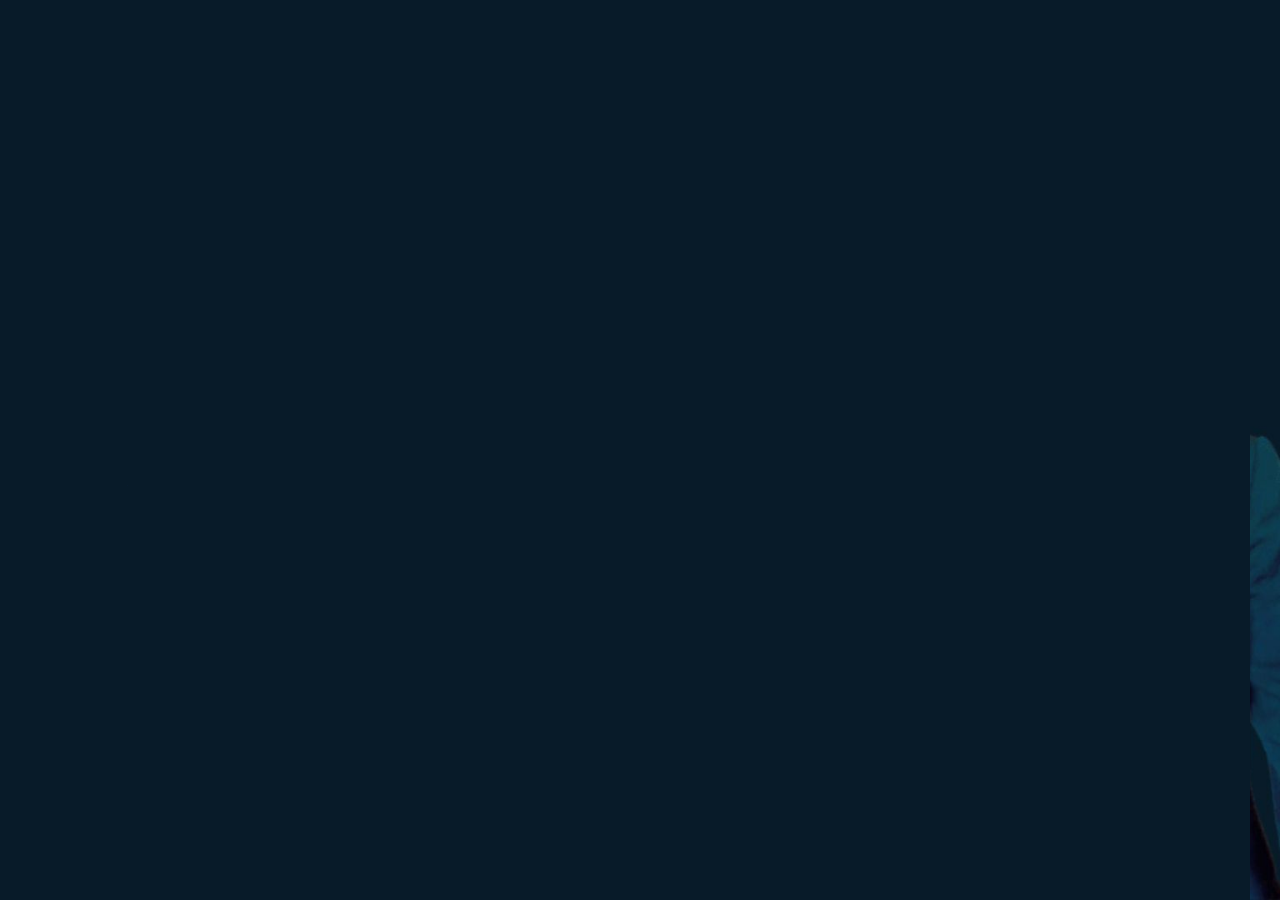
==== index.html @ ade35fda "Update index.html" ====
<!DOCTYPE html>
<html lang="en">

<head>
    <meta charset="UTF-8">
    <meta name="viewport" content="width=device-width, initial-scale=1.0">
    <title>Portfolio</title>
    <link rel="stylesheet" href="style.css">
    <link href='https://unpkg.com/boxicons@2.1.4/css/boxicons.min.css' rel='stylesheet'>
</head>

<body>

    <header class="header">
        <a href="" class="logo">Dave.</a>
        <nav class="navbar">
            <a href="#" class="active">Home</a>
            <a href="#">About</a>
            <a href="#">Services</a>
            <a href="#">Portfolio</a>
            <a href="#">Contact</a>
        </nav>
    </header>
    <section class="home">
        <div class="home-content">
            <h1>Hi, I'm Dave </h1>
            <h3>Frontend Developer</h3>
            <p>Lorem ipsum dolor sit amet consectetur, adipisicing elit. Cumque officia fugit rem, magnam omnis culpa
                nisi ea optio pariatur, repellat reprehenderit nemo asperiores quod ducimus eius. Eveniet.</p>
            <div class="btn-box">
                <a href="mailto:hildinedkuizon0@gmail.com">Hire Me</a>
                <a href="">Let's talk</a>
            </div>
        </div>

        <div class="home-sci">
            <a href="https://www.facebook.com/hildinedave.kuizon"><i class='bx bxl-facebook'></i></a>
            <a href="#"><i class='bx bxl-twitter'></i></a>
            <a href="#"><i class='bx bxl-linkedin'></i></a>
        </div>s

        <span class="home-imgHover"></span>
    </section>
</body>

</html>
---- style.css ----
*{
    margin: 0;
    padding: 0;
    box-sizing: border-box;
    font-family: 'Gill Sans', 'Gill Sans MT', Calibri, 'Trebuchet MS', sans-serif;
}

body {
    color: #ededed;
}
.header{
    position: fixed;
    top: 0;
    left: 0;
    width: 100%;
    padding:  20px 10%;
    background: transparent;
    display: flex;
    justify-content: space-between;
    align-items: center;
    z-index: 100;
}
.logo {
    position: relative;
    font-size: 25px;
    color: #ededed;
    text-decoration: none;
    font-weight: 600;
}
.logo::before {
    content: '';
    position: absolute;
    top: 0;
    right: 0;
    width: 100%;
    height: 100%;
    background: #081b29;
    animation: showRight 1s ease forwards;
    animation-delay: .4s;
}
.navbar a {
    font-size: 18px;
    color: #ededed;
    text-decoration: none;
    font-weight: 500;
    margin-left: 35px;
    transition: .3s;
}
.navbar a:hover,
.navbar a.active {
    color: #00abf0;
}
.home {
    height: 100vh;
    background: url('Home.jpg') no-repeat;
    background-size: cover;
    background-position: center;
    display: flex;
    align-items: center;
    padding: 0 10%
}
.home-content {
    max-width: 600px;
}
.home-content h1 {
    position: relative;
    font-size: 56px;
    font-weight: 700;
    line-height: 1.2;
}
.home-content h1::before {
    content: '';
    position: absolute;
    top: 0;
    right: 0;
    width: 100%;
    height: 100%;
    background: #081b29;
    animation: showRight 1s ease forwards;
    animation-delay: .1s;
}
.home-content h3 {
    position: relative;
    font-size: 32px;
    font-weight: 700;
    color: #00abf0;
}
.home-content h3::before {
    content: '';
    position: absolute;
    top: 0;
    right: 0;
    width: 100%;
    height: 100%;
    background: #081b29;
    animation: showRight 1s ease forwards;
    animation-delay: 1.3s;
}
.home-content p::before {
    content: '';
    position: absolute;
    top: 0;
    right: 0;
    width: 100%;
    height: 100%;
    background: #081b29;
    animation: showRight 1s ease forwards;
    animation-delay: 1.3s;
}
.home-content p {
    position: relative;
    font-size: 16px;
    margin: 20px 0 40px;
}
.home-content h1::before {
    content: '';
    position: absolute;
    top: 0;
    right: 0;
    width: 100%;
    height: 100%;
    background: #081b29;
    animation: showRight 1s ease forwards;
    animation-delay: 1.6s;
}
.home-content .btn-box {
    position: relative;
    display: flex;
    justify-content: space-between;
    width: 345px;
    height: 50px;
}
.home-content .btn-box::before {
    content: '';
    position: absolute;
    top: 0;
    right: 0;
    width: 100%;
    height: 100%;
    background: #081b29;
    animation: showRight 1s ease forwards;
    animation-delay: 1.9s;
    z-index: 2;
}
.btn-box a {
    position: relative;
    display: inline-flex;
    justify-content: center;
    align-items: center;
    width: 150px;
    height: 100%;
    background: #00abf0;
    border: 2px solid #00abf0;
    border-radius: 8px;
    font-size: 19px;
    color: #081b29;
    text-decoration: none;
    font-weight: 600;
    letter-spacing: 1px;
    z-index: 1  ;
    overflow: hidden;
    transition: .5s;
}
.btn-box a:hover {
    color: #00abf0
}
.btn-box a:nth-child(2) {
    background: transparent;
    color: #00abf0;
}
.btn-box a:nth-child(2):hover {
    color: #081b29;
}
.btn-box a:nth-child(2)::before {
    background-color: #00abf0;
}

.btn-box a::before {
    content: '';
    position: absolute;
    top: 0;
    left: 0;
    width: 0;
    height: 100%;
    background: #081b29;
    z-index: -1;
    transition: .5s;
}
.btn-box a:hover::before {
    width: 100%;
}
.home-sci {
    position: absolute;
    bottom: 40px;
    width: 170px;
    display: flex;
    justify-content: space-between;

}
.home-sci::before {
    content: '';
    position: absolute;
    top: 0;
    right: 0;
    width: 100%;
    height: 100%;
    background: #081b29;
    animation: showRight 1s ease forwards;
    animation-delay: 2.5s;
    z-index: 2;
}
.home-sci a {
    position: relative;
    display: inline-flex;
    justify-content: center;
    align-items: center;
    width: 40px;
    height: 40px;
    background: transparent;
    border: 2px solid #00abf0;
    border-radius: 50%;
    font-size: 20px;
    color: #00abf0;
    text-decoration: none;
    z-index: 1;
    overflow: hidden;
}

.home-sci a:hover {
    color: #081b29;
    transition: .5s;
}
.home-sci a::before {
    content: '';
    position: absolute;
    top: 0;
    left: 0;
    width: 0;
    height: 100%;
    background: #00abf0;
    z-index: -1;
    transition: .5s;
}

.home-sci a:hover:before {
    width: 100%;
}

.home-imgHover {
    position: absolute;
    top: 0;
    right: 30px;
    width: 600px;
    height: 100%;
    background: transparent;
    transition: 3s;
    animation: manipActiveHover .1s forwards;
    animation-delay: 4s;
    pointer-events: none;
}
.home-imgHover:hover {
    background: #081b29;
    opacity: .8;
}

.home-imgHover::after {
    content: '';
    position: absolute;
    top: 0;
    right: 0;
    width: 120%;
    height: 100%;
    background: #081b29;
    animation: showRight 1s ease forwards;
    animation-delay: 3s;
    z-index: 100;
}


/* KEYFRAMES ANIMATION */
@keyframes showRight {
    100% {
        width: 0;
    }
}

@keyframes manipActiveHover {
    100% {
        pointer-events: auto;
    }
}

@media only screen and (max-width: 800px) {
    [class*="col-"] {
        width: 828px;
        height: 1792px;
    }
}
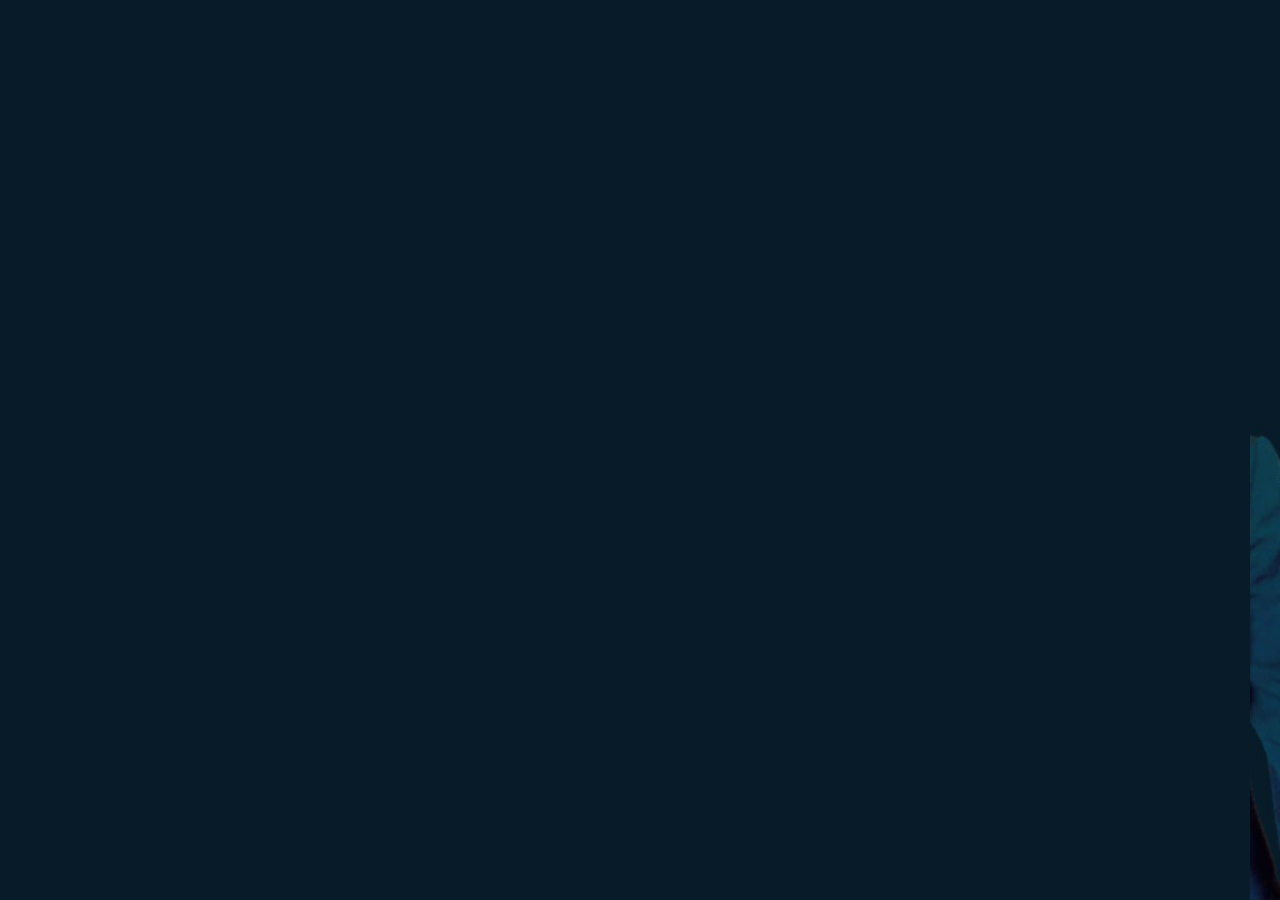
==== commit 06f5a531: "commit" ====
--- a/index.html
+++ b/index.html
@@ -25,8 +25,7 @@
         <div class="home-content">
             <h1>Hi, I'm Dave </h1>
             <h3>Frontend Developer</h3>
-            <p>Lorem ipsum dolor sit amet consectetur, adipisicing elit. Cumque officia fugit rem, magnam omnis culpa
-                nisi ea optio pariatur, repellat reprehenderit nemo asperiores quod ducimus eius. Eveniet.</p>
+            <p>Im also a part time video editor or maybe full time depending on my schedule.</p>
             <div class="btn-box">
                 <a href="mailto:hildinedkuizon0@gmail.com">Hire Me</a>
                 <a href="">Let's talk</a>
@@ -35,8 +34,8 @@
 
         <div class="home-sci">
             <a href="https://www.facebook.com/hildinedave.kuizon"><i class='bx bxl-facebook'></i></a>
-            <a href="#"><i class='bx bxl-twitter'></i></a>
-            <a href="#"><i class='bx bxl-linkedin'></i></a>
+            <a href="https://www.instagram.com/the.deb.x_x/"><i class='bx bxl-instagram'></i></a>
+            <a href="https://drive.google.com/drive/folders/1hW05EE5Gsa6FETQ8MWf1AU3wXHDImaWW?usp=drive_link"><i class='bx bxs-folder-open'></i>
         </div>s
 
         <span class="home-imgHover"></span>
